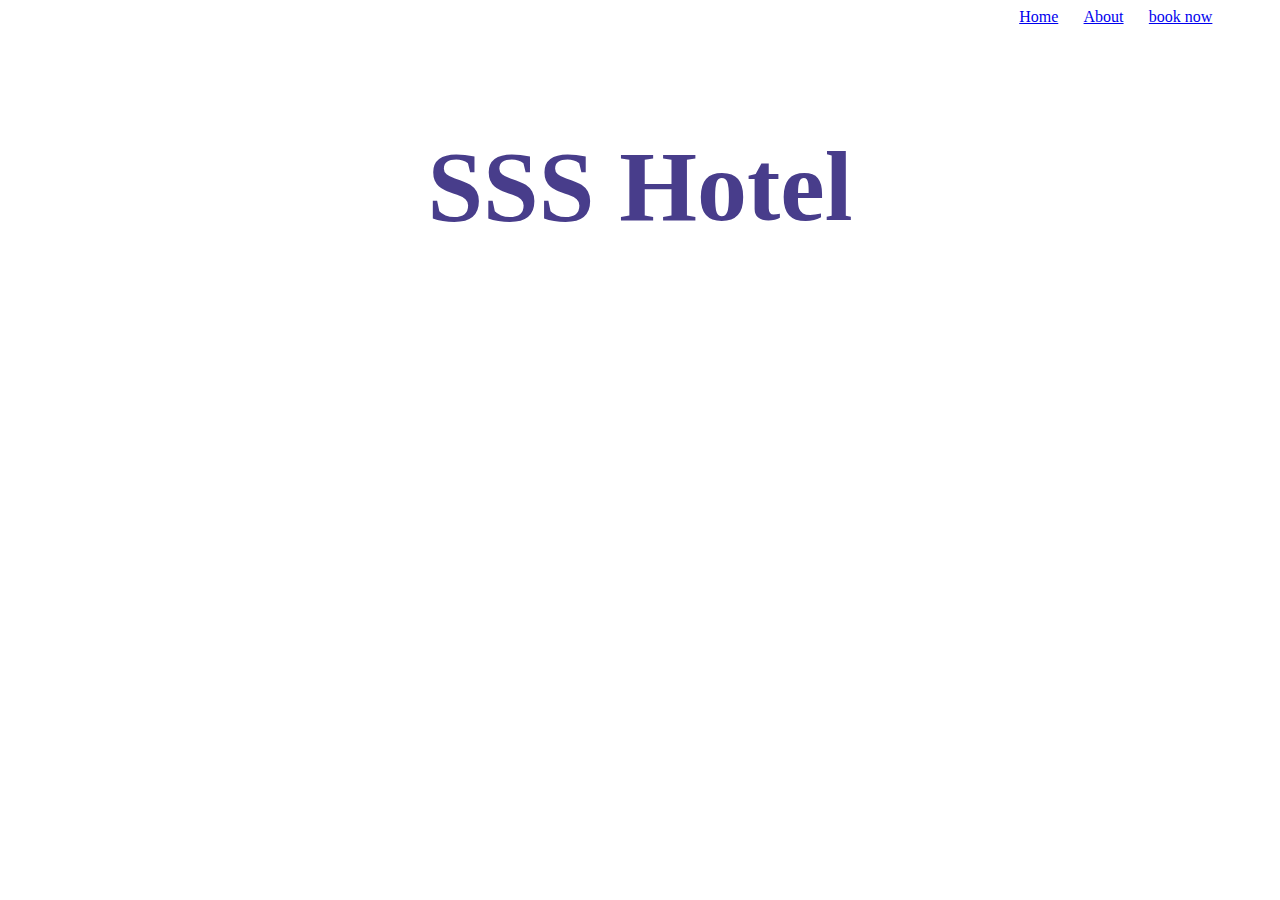
==== index.html @ b6794588 "Add files via upload" ====
<!DOCTYPE html>
<html>
    <head>
        
        <title>Hotel booking form</title>
        <link href="hotel.css" rel="stylesheet" type="text/css">
        
    </head>
    <body >
        
<section>
        <header class="head">
            <nav class="nv">
               <a href="index.html" style="float: left;margin-left:80%">Home</a>
               <a href="hotel1.html" style="float: left;margin-left:2%">About</a>
               <a href="hotel2.html"  style="margin-left:2%;"> book now</a>
            </nav>
      
         </header><br><br>
         <h1 id="i">SSS Hotel</h1>
</section>
</body>
</html>
---- hotel.css ----
body
{
    background-image:url("https://virtualbackgrounds.site/wp-content/uploads/2020/11/hotel-room-in-new-york.jpg");
    background-repeat:no-repeat;
    height:100%;
 
}
#f1
{
    display: inline-block;
    margin-left:30%;
    background-color: dimgrey;
    opacity: 75%;
    color:black;
    font-size: larger;
    font-weight:700;
}
#b1
{
    background-image:url("https://virtualbackgrounds.site/wp-content/uploads/2020/11/hotel-room-in-new-york.jpg");
    background-repeat:no-repeat;
    height:100%
   
} 
#fs1
{
    
    margin-left:60%;
    margin-right: 0px auto;
    margin-top:10%;
    margin-bottom: :0px auto;
    background-color: dimgrey;
    opacity: 75%;
    color:black;
    font-size: larger;
    font-weight:700;
    height:fit-content;
    width: 400px;
    border-radius: 7px;
    
}
#i
{
    text-align: center;
    font-size:100px;
    font-family: cursive;
    color:darkslateblue;
    
}
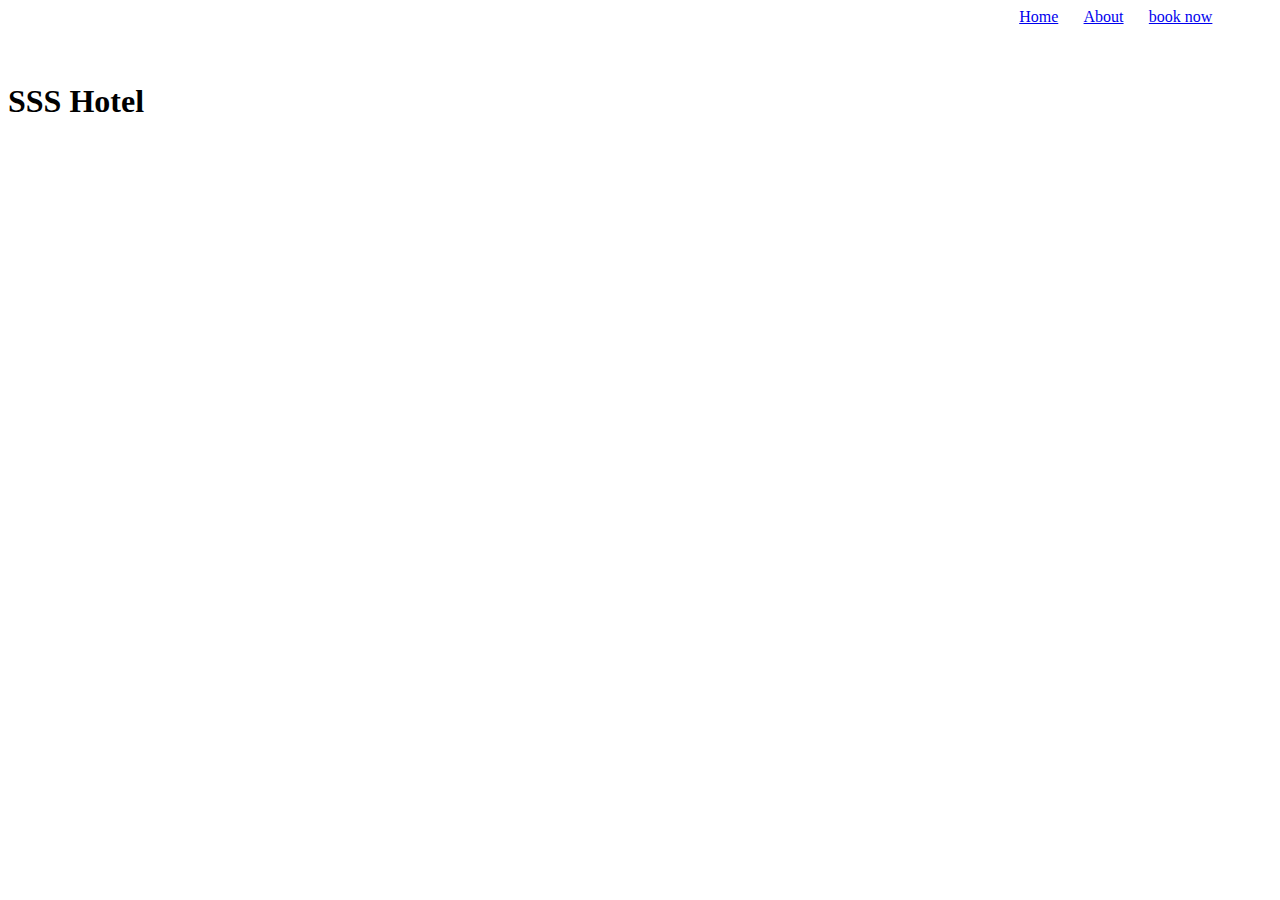
==== commit 16b66694: "Add files via upload" ====
--- a/index.html
+++ b/index.html
@@ -3,7 +3,7 @@
     <head>
         
         <title>Hotel booking form</title>
-        <link href="hotel.css" rel="stylesheet" type="text/css">
+        <link href="style.css" rel="stylesheet" type="text/css">
         
     </head>
     <body >
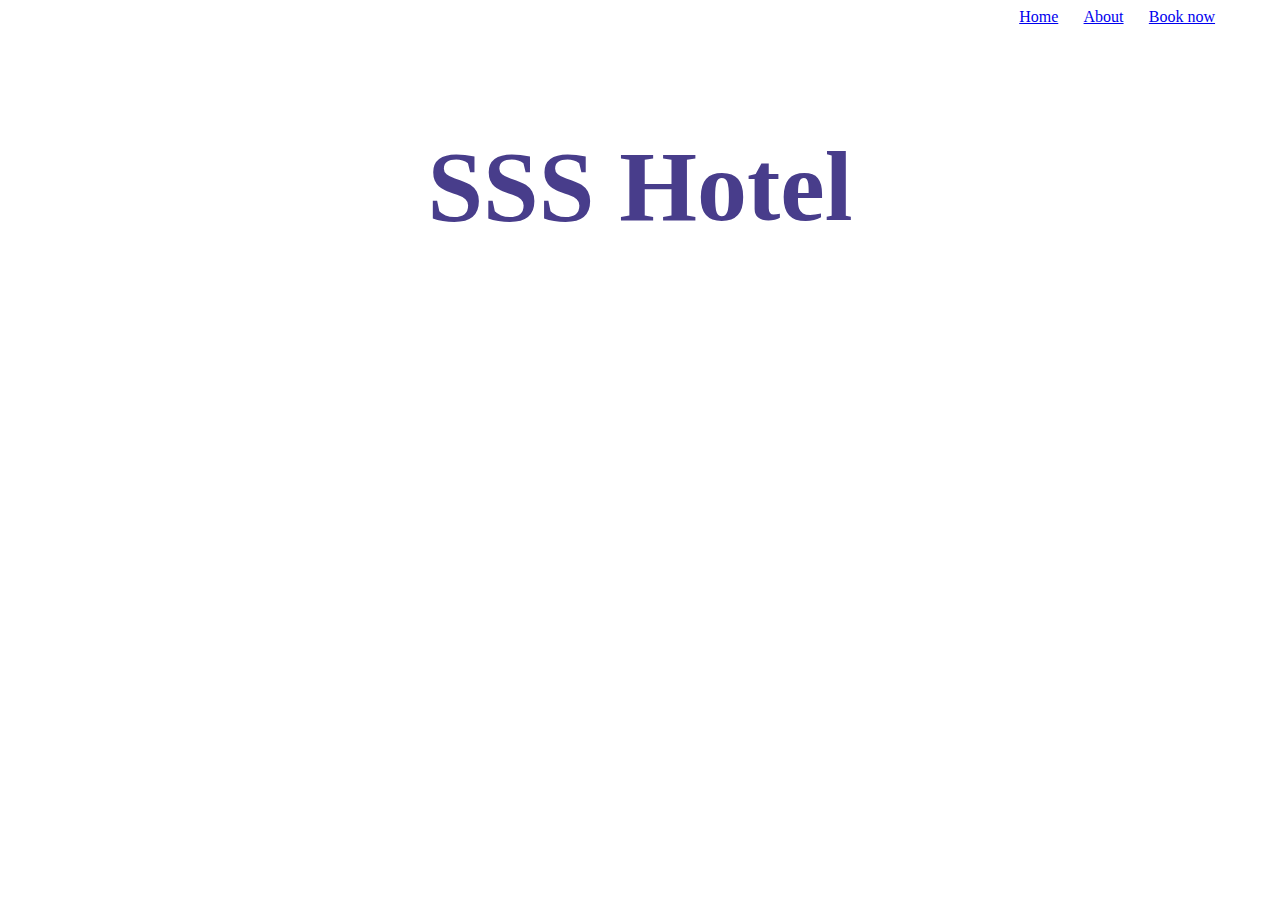
==== commit b0dc80a6: "Update index.html" ====
--- a/index.html
+++ b/index.html
@@ -13,11 +13,11 @@
             <nav class="nv">
                <a href="index.html" style="float: left;margin-left:80%">Home</a>
                <a href="hotel1.html" style="float: left;margin-left:2%">About</a>
-               <a href="hotel2.html"  style="margin-left:2%;"> book now</a>
+               <a href="hotel2.html"  style="margin-left:2%;"> Book now</a>
             </nav>
       
          </header><br><br>
          <h1 id="i">SSS Hotel</h1>
 </section>
 </body>
-</html>+</html>
--- a/style.css
+++ b/style.css
@@ -0,0 +1,50 @@
+body
+{
+    background-image:url("https://virtualbackgrounds.site/wp-content/uploads/2020/11/hotel-room-in-new-york.jpg");
+    background-repeat:no-repeat;
+    height:100%;
+ 
+}
+#f1
+{
+    display: inline-block;
+    margin-left:30%;
+    background-color: dimgrey;
+    opacity: 75%;
+    color:black;
+    font-size: larger;
+    font-weight:700;
+}
+#b1
+{
+    background-image:url("https://virtualbackgrounds.site/wp-content/uploads/2020/11/hotel-room-in-new-york.jpg");
+    background-repeat:no-repeat;
+    height:100%
+   
+} 
+#fs1
+{
+    
+    margin-left:60%;
+    margin-right: 0px auto;
+    margin-top:10%;
+    margin-bottom: :0px auto;
+    background-color: dimgrey;
+    opacity: 75%;
+    color:black;
+    font-size: larger;
+    font-weight:700;
+    height:fit-content;
+    width: 400px;
+    border-radius: 7px;
+    
+}
+#i
+{
+    text-align: center;
+    font-size:100px;
+    font-family: cursive;
+    color:darkslateblue;
+    
+}
+
